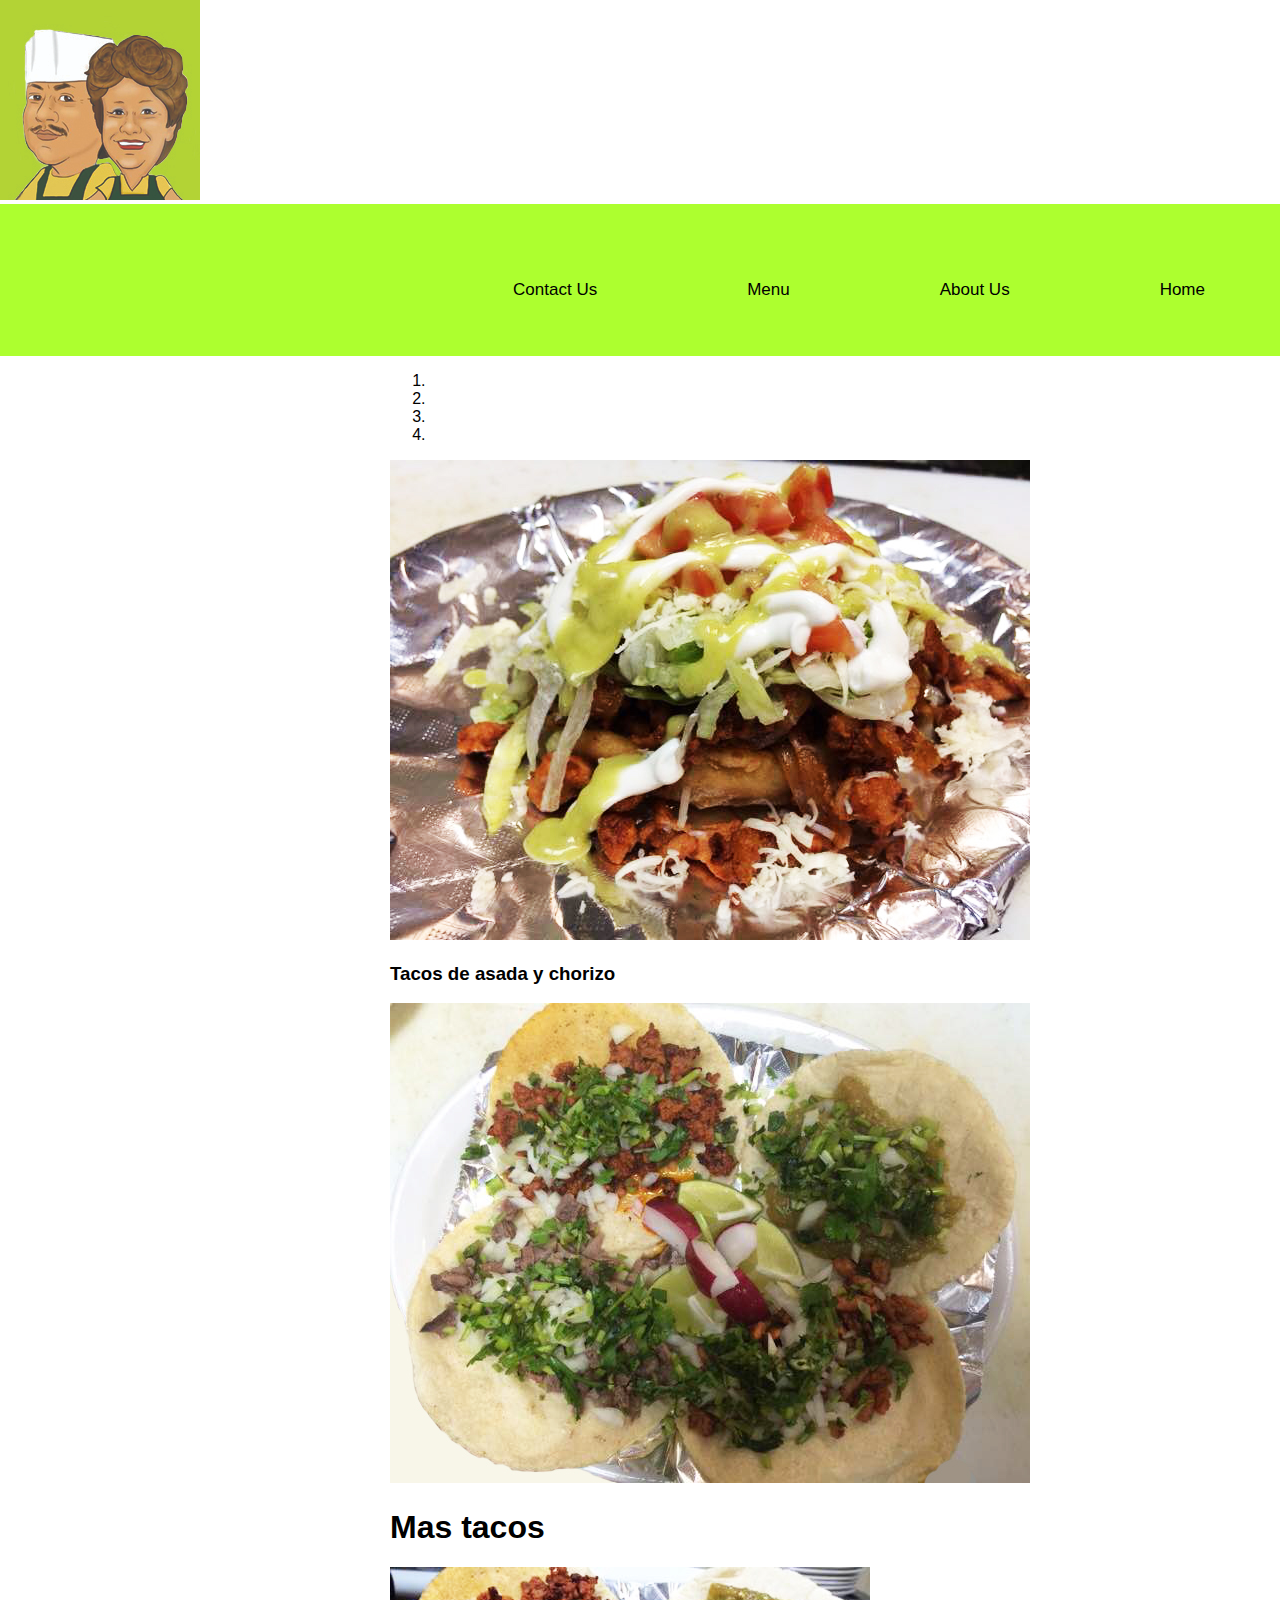
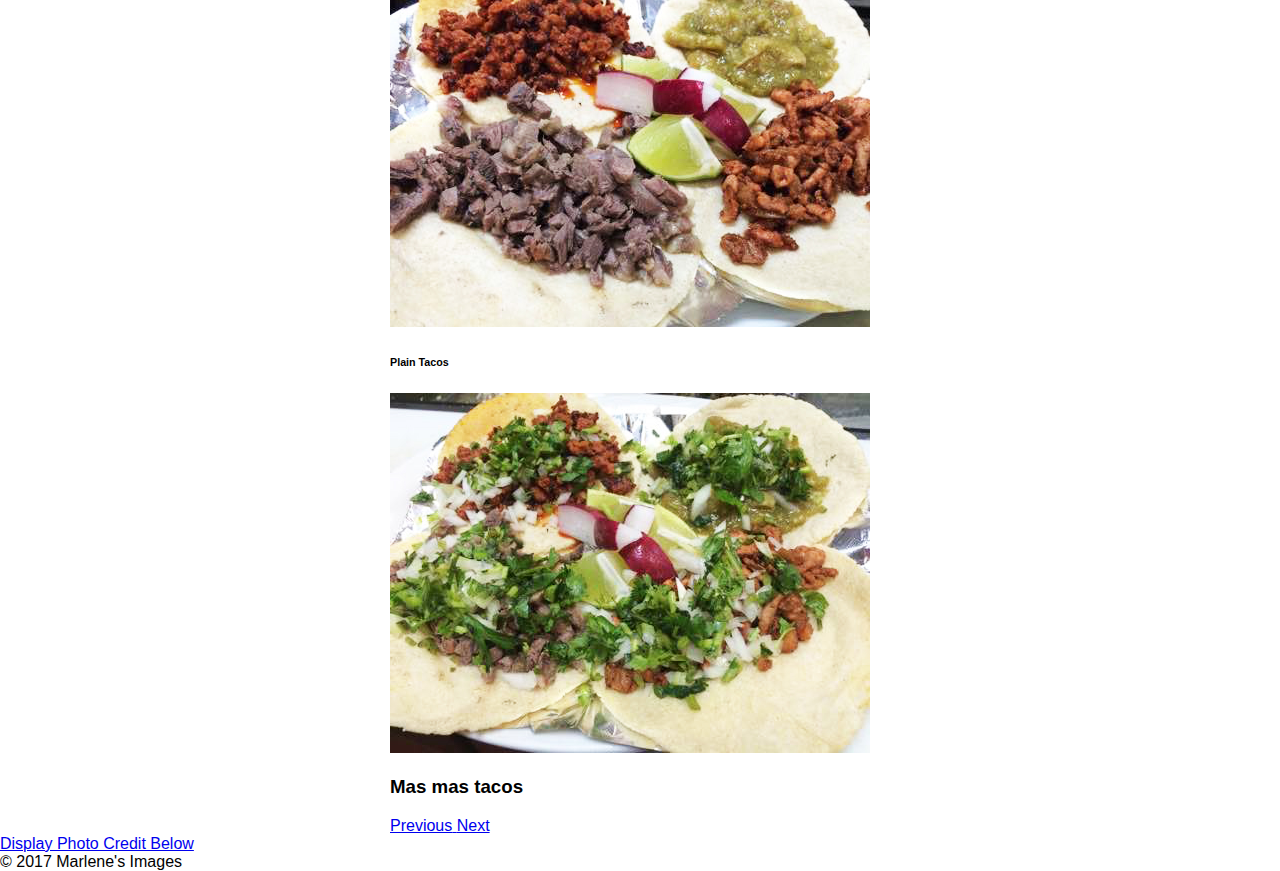
==== index.html @ 78f498c8 "fixed" ====
<!doctype html>
<html class="no-js" lang="">
    <head>
        <meta charset="utf-8">
        <meta http-equiv="x-ua-compatible" content="ie=edge">
        <title></title>
        <meta name="description" content="">
        <meta name="viewport" content="width=device-width, initial-scale=1">

        <link rel="apple-touch-icon" href="apple-touch-icon.png">
        <!-- Place favicon.ico in the root directory -->
        <link rel="stylesheet" href="css/normalize.css">
      <link href="https://maxcdn.bootstrapcdn.com/bootstrap/3.3.6/css/bootstrap.min.css" rel="stylesheet" integrity="sha384-1q8mTJOASx8j1Au+a5WDVnPi2lkFfwwEAa8hDDdjZlpLegxhjVME1fgjWPGmkzs7"
        crossorigin="anonymous">
        <script src="js/vendor/modernizr-2.8.3.min.js"></script>
    </head>
    <body>
        <!--[if lt IE 8]>
            <p class="browserupgrade">You are using an <strong>outdated</strong> browser. Please <a href="http://browsehappy.com/">upgrade your browser</a> to improve your experience.</p>
        <![endif]-->

        <!-- Add your site or application content here -->
        <div class="container">
        <div class="row">
        <div class="col-md-12">
        </div>
        </div>
        </div>

                <img id="logo" src="img/logo_finish1.jpg" style="width: 200px;height:200px;">
                </a>

<div class= "topnav" id= "mytopnav">
    <a href= "#home">Home</a>
    <a href= "#aboutus">About Us</a>
    <a href= "#menu">Menu</a>
    <a href= "#contactus">Contact Us</a>
</div>
            </div>
        </div>

    <div class="container">
        <div class="row">
            <div class="col-md-12">
                <div id="myFirstCarousel" class="carousel slide" data-ride="carousel" style="width: 500px;  margin: 0 auto">
                    <!--show with and without data-ride and style, show change in width-->
                    <!-- indicators -->
                    <ol class="carousel-indicators">
                        <li data-target="#myFirstCarousel" data-slide-to="0" class="active"></li>
                        <li data-target="#myFirstCarousel" data-slide-to="1"></li>
                        <li data-target="#myFirstCarousel" data-slide-to="2"></li>
                        <li data-target="#myFirstCarousel" data-slide-to="3"></li>
                    </ol>

                    <!-- wrapper with slides -->
                    <div class="carousel-inner">
                        <div class="item active">
                            <img src="img/Sope-casadachorizo.jpg" alt="food">
                            <!--use http://placehold.it/800x533 , mention image sizing-->
                            <div class="carousel-caption"> <h3>Tacos de asada y chorizo</h3></div>
                            <!--show how to change caption color in css-->
                        </div> 
                        <div class="item">
                            <img src="img/Tacos-lostres.jpg" alt="food">
                            <div class="carousel-caption"> <h1>Mas tacos</h1></div>
                        </div> 
                        <div class="item">
                            <img src="img/Tacos-plaintres.jpg" alt="food">
                            <div class="carousel-caption"> <h6>Plain Tacos</h6></div>
                        </div> 
                        <div class="item">
                            <img src="img/Tacos-tres.jpg" alt="food">
                            <div class="carousel-caption"> 
                                <h3>Mas mas tacos</h3>
                              
                            </div>
                        </div>    
                    </div>
                    <!--/carousel-inner-->

                    <!-- controls-->
                    <a class="left carousel-control" href="#myFirstCarousel" data-slide="prev">
                        <span class="glyphicon glyphicon-chevron-left" aria-hidden="true"></span>
                        <span class="sr-only">Previous</span>
                        <!--aria-hidden and sr-only are for accessibility-->
                    </a>
                    <a class="right carousel-control" href="#myFirstCarousel" data-slide="next">
                        <span class="glyphicon glyphicon-chevron-right" aria-hidden="true"></span>
                        <span class="sr-only">Next</span>
           </a>
                <!--/carousel-->

            </div>
            <!--/col-->
        </div>    
        <!--/row for carousel-->
                
                    


<!--This section for displaying collapsed details.-->
        <div class="row">
            <div class="col-md-12">                
                <a id="showCollapsedDetails" class="btn btn-primary" role="button" data-toggle="collapse" href="#collapsedDetails" aria-expanded="false" aria-controls="#collapsedDetails">Display Photo Credit Below</a>
                <div class="collapse" id="collapsedDetails">
                    <div class="well">
                    <!--discuss what a well is (grey background, rounded border, padding)-->
                        &copy; 2017 Marlene's Images
                        <!--this displays the copyright symbol-->
                    </div>
                    <!--/well-->
                </div>
                <!--/col for collapsed details-->
            </div>
            <!--/col for button and collapsed details-->
        </div>
        <!--/row for button and collapsed details-->

  <!-- JS -->
    <!-- this is the jQuery CDN reference. You need internet access for this file! -->
    <script src="https://code.jquery.com/jquery-2.2.3.min.js" integrity="sha256-a23g1Nt4dtEYOj7bR+vTu7+T8VP13humZFBJNIYoEJo="
        crossorigin="anonymous"></script>
    <script src="https://maxcdn.bootstrapcdn.com/bootstrap/3.3.6/js/bootstrap.min.js" integrity="sha384-0mSbJDEHialfmuBBQP6A4Qrprq5OVfW37PRR3j5ELqxss1yVqOtnepnHVP9aJ7xS"
        crossorigin="anonymous"></script>

        <script src="https://code.jquery.com/jquery-1.12.0.min.js"></script>
        <script>window.jQuery || document.write('<script src="js/vendor/jquery-1.12.0.min.js"><\/script>')</script>
        <script src="js/plugins.js"></script>
        <script src="js/main.js"></script>

        <!-- Google Analytics: change UA-XXXXX-X to be your site's ID. -->
        <script>
            (function(b,o,i,l,e,r){b.GoogleAnalyticsObject=l;b[l]||(b[l]=
            function(){(b[l].q=b[l].q||[]).push(arguments)});b[l].l=+new Date;
            e=o.createElement(i);r=o.getElementsByTagName(i)[0];
            e.src='https://www.google-analytics.com/analytics.js';
            r.parentNode.insertBefore(e,r)}(window,document,'script','ga'));
            ga('create','UA-XXXXX-X','auto');ga('send','pageview');
        </script>
    </body>
</html>
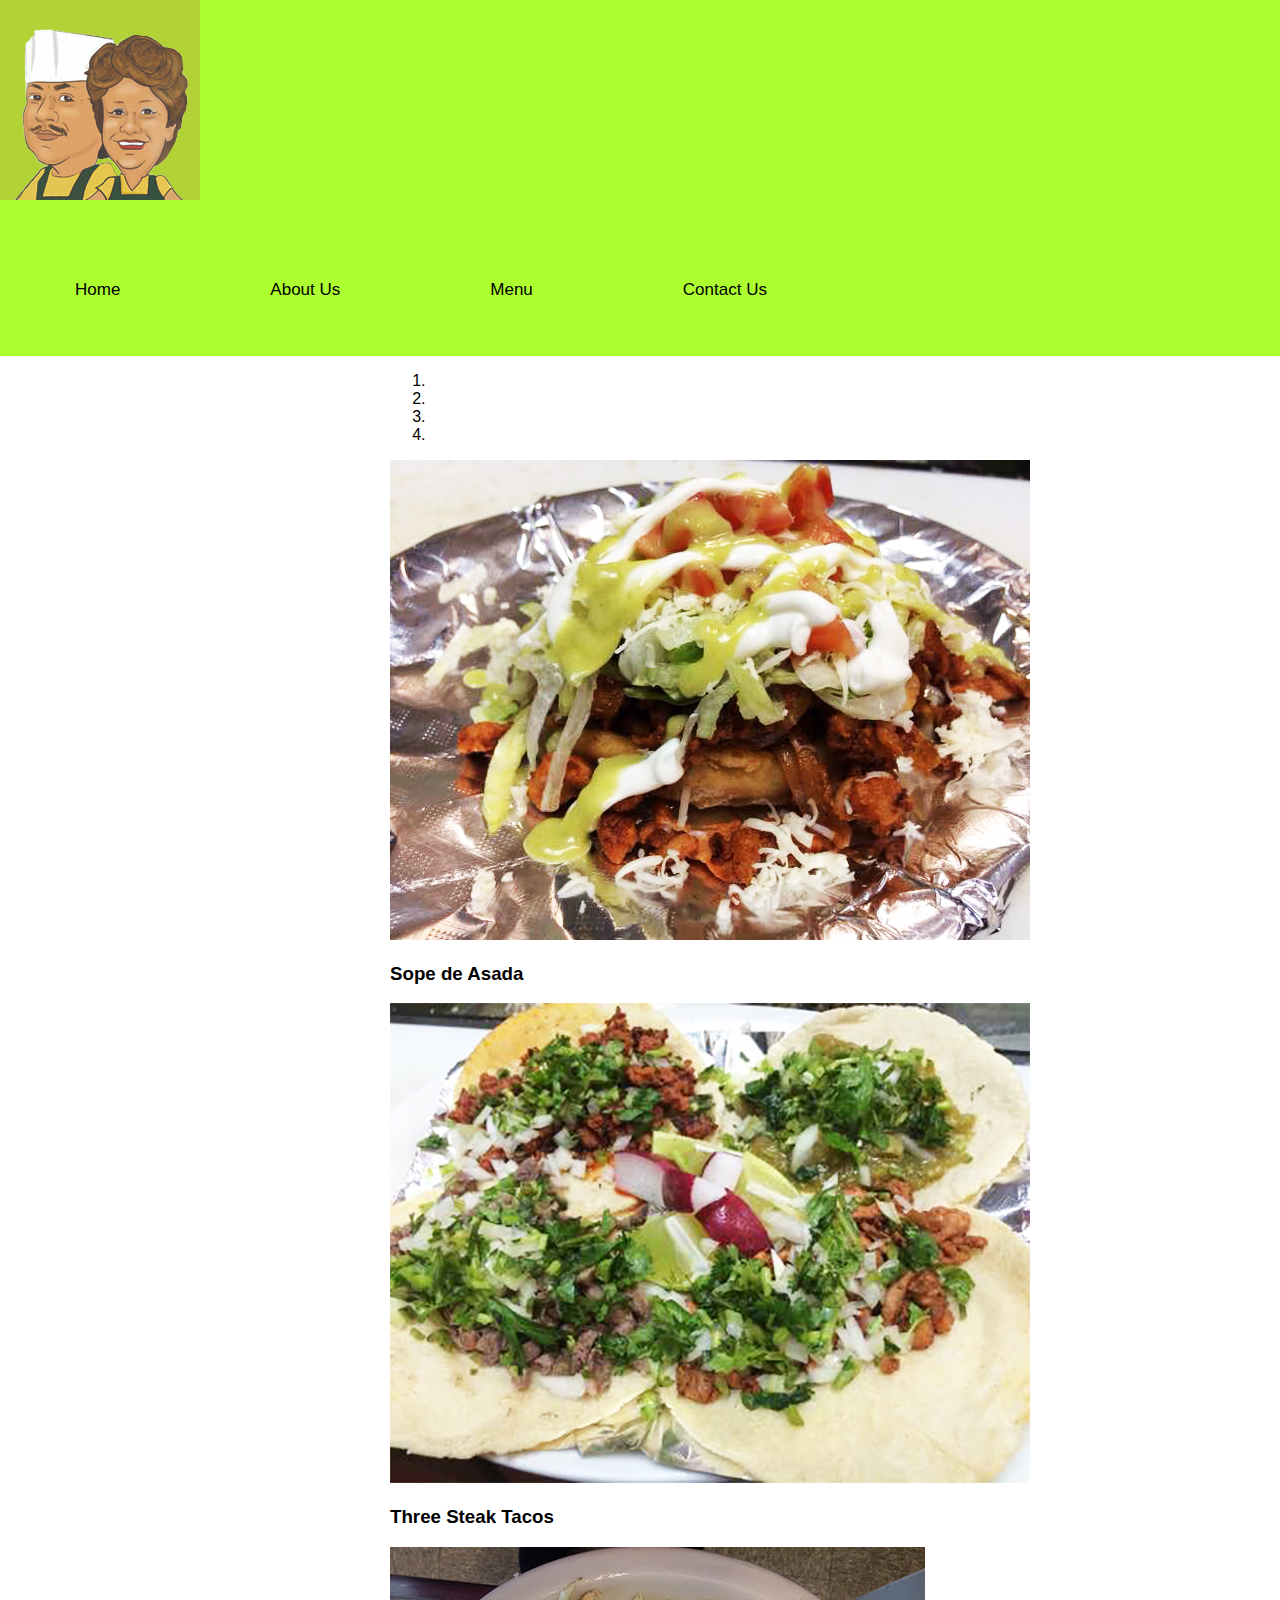
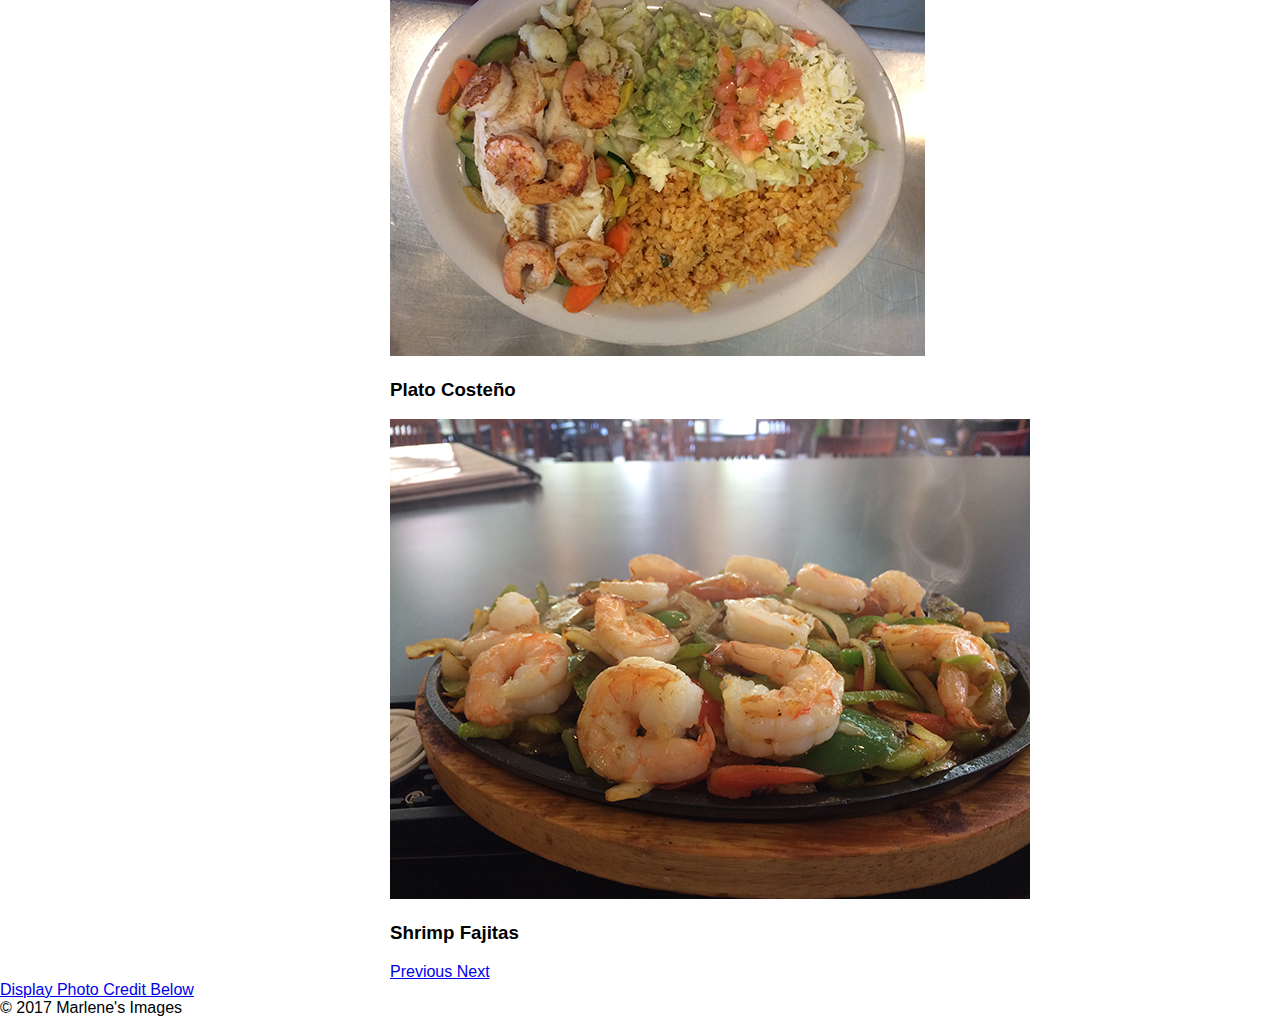
==== commit aca2d972: "changes" ====
--- a/index.html
+++ b/index.html
@@ -20,21 +20,24 @@
         <![endif]-->
 
         <!-- Add your site or application content here -->
-        <div class="container">
+        <div class="container navbar">
+
         <div class="row">
-        <div class="col-md-12">
-        </div>
-        </div>
-        </div>
+        <div class="col-md-3">
+      
+        
+    
 
-                <img id="logo" src="img/logo_finish1.jpg" style="width: 200px;height:200px;">
-                </a>
+     <img id="logo" src="img/logo_finish1.jpg" style="width: 200px;height:200px;">
+    
+     </div>
 
-<div class= "topnav" id= "mytopnav">
-    <a href= "#home">Home</a>
-    <a href= "#aboutus">About Us</a>
-    <a href= "#menu">Menu</a>
-    <a href= "#contactus">Contact Us</a>
+<div class= "topnav col-md-9"  id= "mytopnav">
+
+    <a href= "index.html">Home</a>
+    <a href= "AboutUs.html">About Us</a>
+    <a href= "Menu.html">Menu</a>
+    <a href= "ContactUs.html">Contact Us</a>
 </div>
             </div>
         </div>
@@ -42,7 +45,7 @@
     <div class="container">
         <div class="row">
             <div class="col-md-12">
-                <div id="myFirstCarousel" class="carousel slide" data-ride="carousel" style="width: 500px;  margin: 0 auto">
+                <div id="myFirstCarousel" class="carousel slide" data-ride="carousel" style="width: 500px; margin: 0 auto">
                     <!--show with and without data-ride and style, show change in width-->
                     <!-- indicators -->
                     <ol class="carousel-indicators">
@@ -57,21 +60,21 @@
                         <div class="item active">
                             <img src="img/Sope-casadachorizo.jpg" alt="food">
                             <!--use http://placehold.it/800x533 , mention image sizing-->
-                            <div class="carousel-caption"> <h3>Tacos de asada y chorizo</h3></div>
+                            <div class="carousel-caption"> <h3>Sope de Asada</h3></div>
                             <!--show how to change caption color in css-->
                         </div> 
                         <div class="item">
-                            <img src="img/Tacos-lostres.jpg" alt="food">
-                            <div class="carousel-caption"> <h1>Mas tacos</h1></div>
+                            <img src="img/tacostres.jpg" alt="food">
+                            <div class="carousel-caption"> <h3>Three Steak Tacos</h3></div>
                         </div> 
                         <div class="item">
-                            <img src="img/Tacos-plaintres.jpg" alt="food">
-                            <div class="carousel-caption"> <h6>Plain Tacos</h6></div>
+                            <img src="img/Platocosteño.jpg" alt="food">
+                            <div class="carousel-caption"> <h3>Plato Costeño</h3></div>
                         </div> 
                         <div class="item">
-                            <img src="img/Tacos-tres.jpg" alt="food">
+                            <img src="img/shrimpfajas.jpg" alt="food">
                             <div class="carousel-caption"> 
-                                <h3>Mas mas tacos</h3>
+                                <h3>Shrimp Fajitas</h3>
                               
                             </div>
                         </div>    
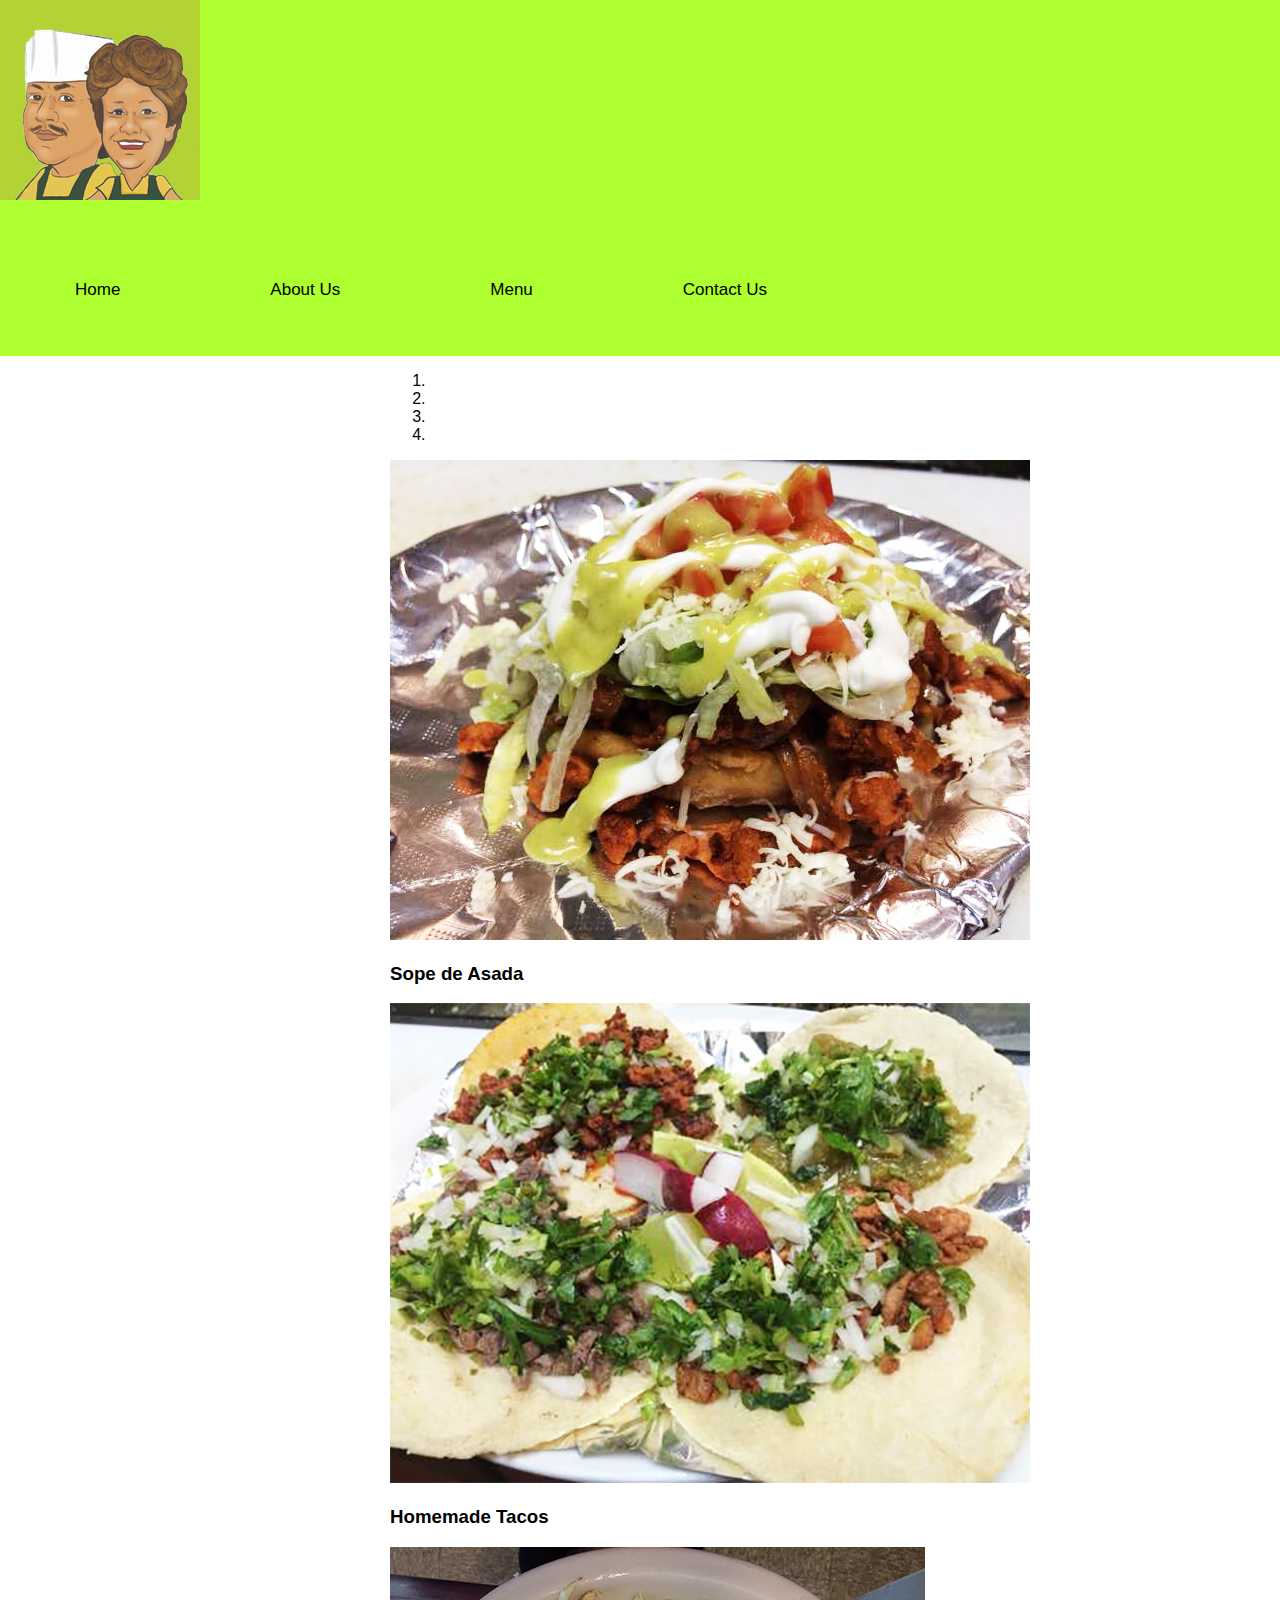
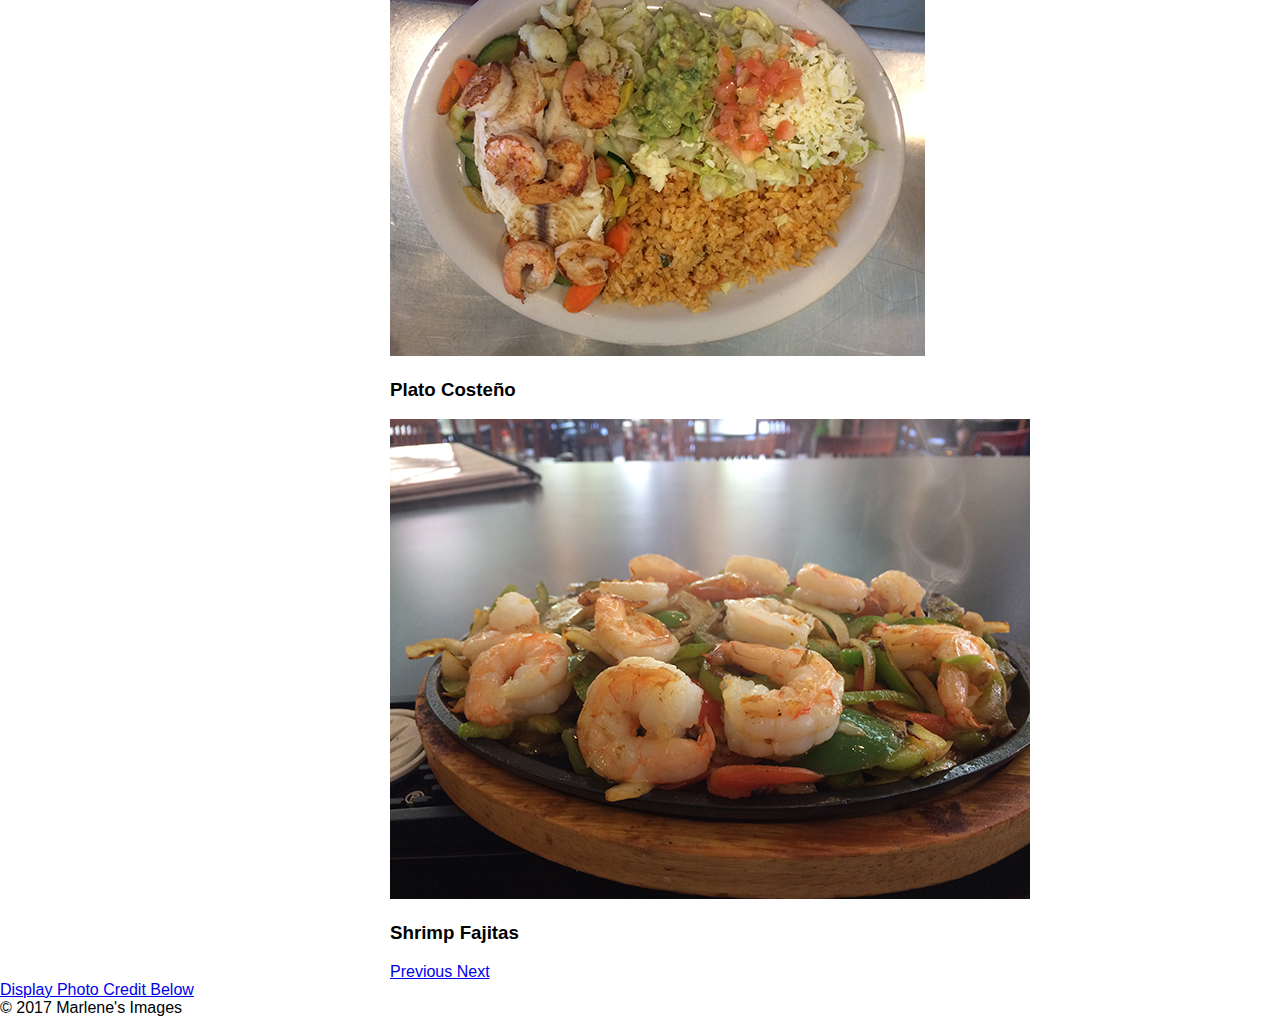
==== commit 55cab764: "changes" ====
--- a/index.html
+++ b/index.html
@@ -65,7 +65,7 @@
                         </div> 
                         <div class="item">
                             <img src="img/tacostres.jpg" alt="food">
-                            <div class="carousel-caption"> <h3>Three Steak Tacos</h3></div>
+                            <div class="carousel-caption"> <h3>Homemade Tacos</h3></div>
                         </div> 
                         <div class="item">
                             <img src="img/Platocosteño.jpg" alt="food">
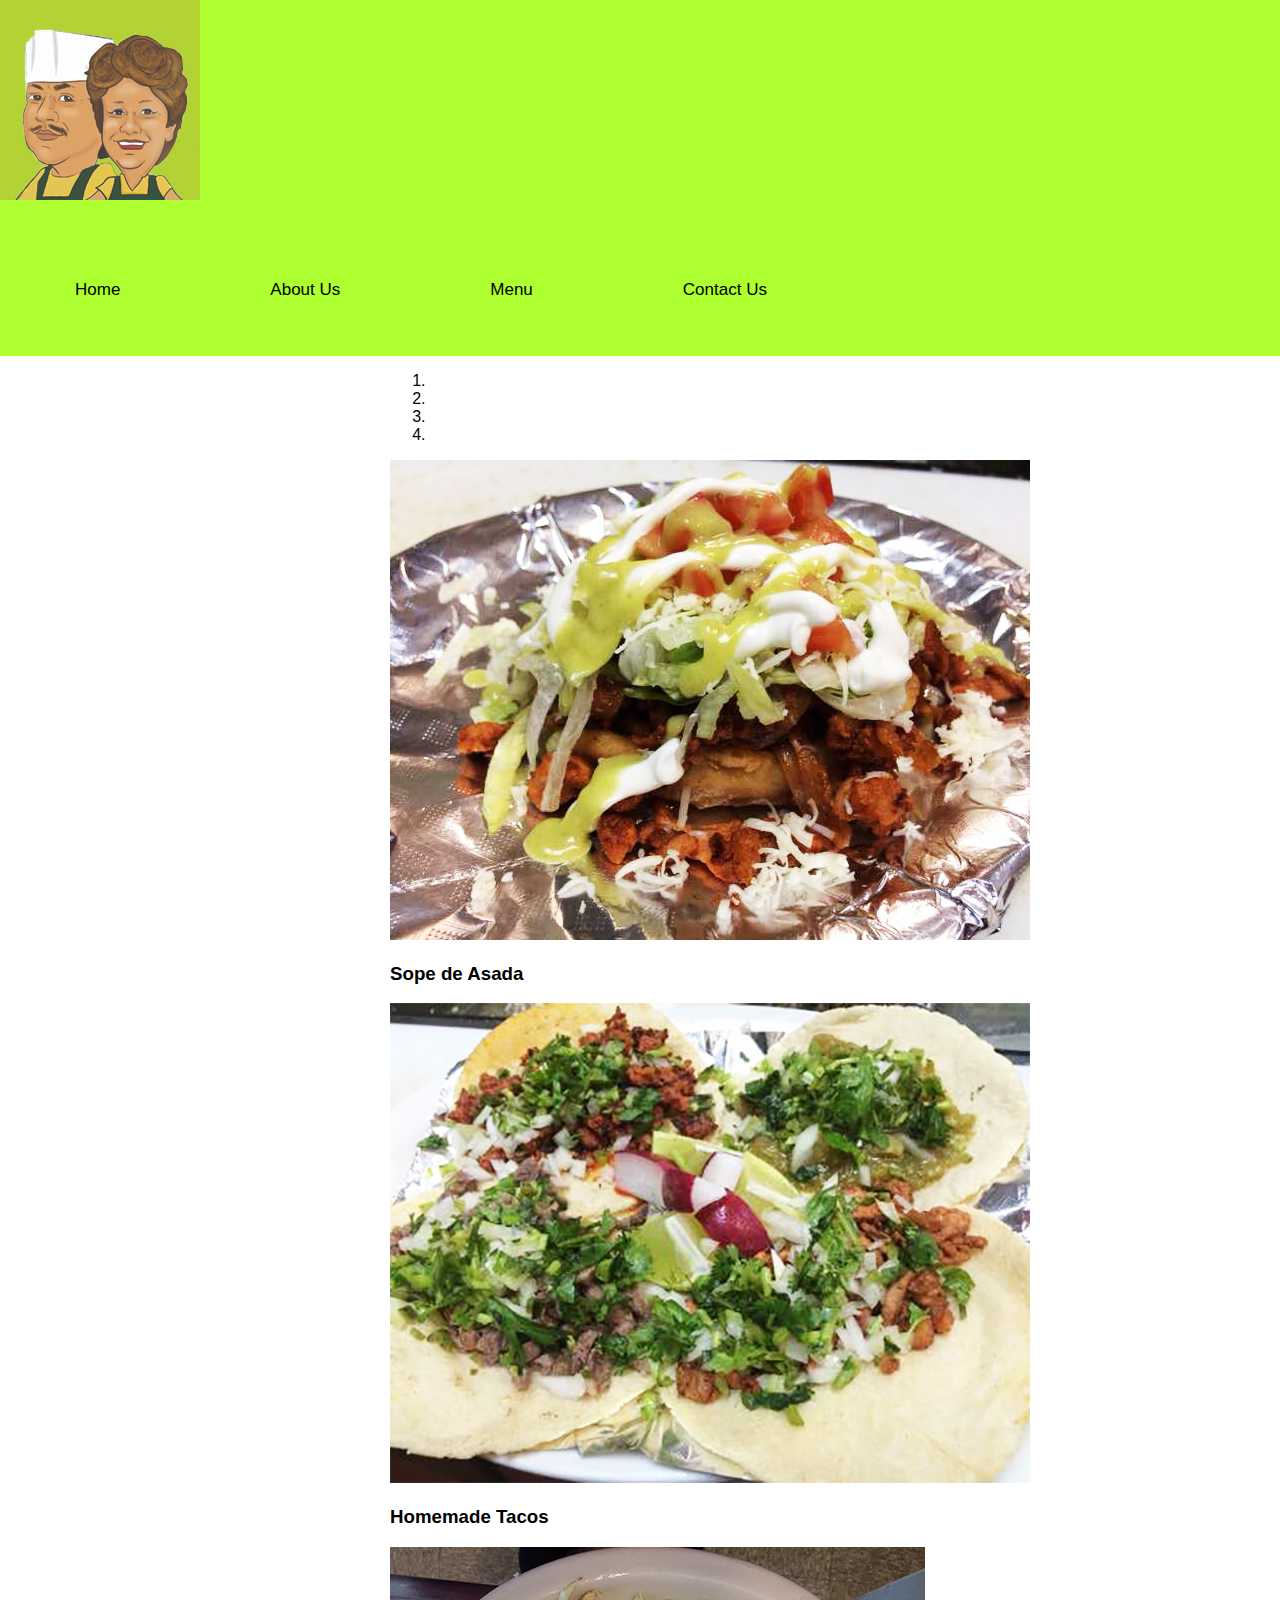
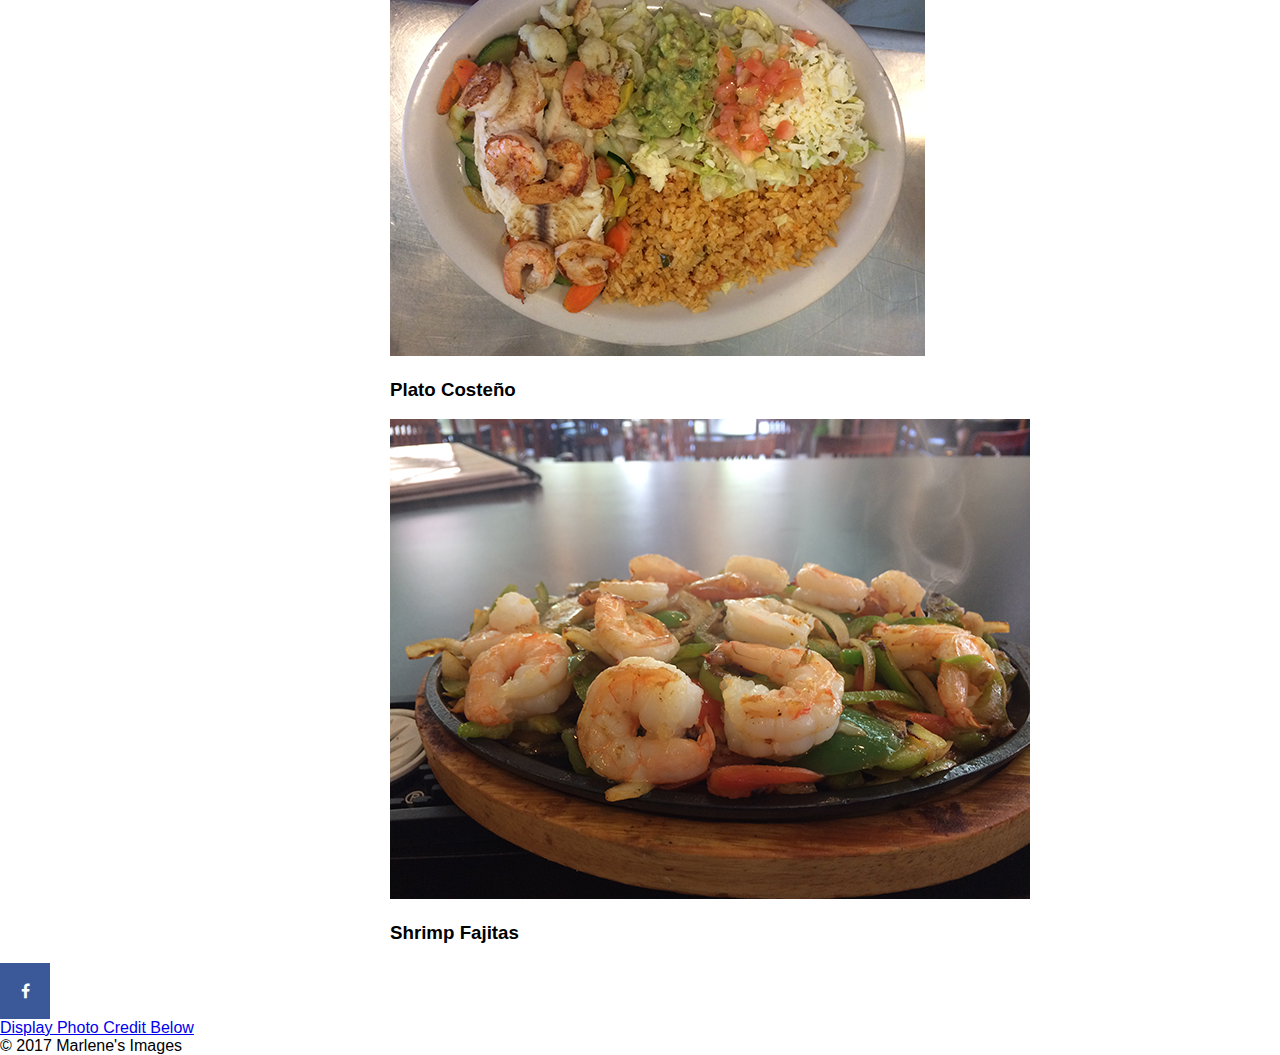
==== commit af7f1618: "change" ====
--- a/index.html
+++ b/index.html
@@ -35,9 +35,9 @@
 <div class= "topnav col-md-9"  id= "mytopnav">
 
     <a href= "index.html">Home</a>
-    <a href= "AboutUs.html">About Us</a>
-    <a href= "Menu.html">Menu</a>
-    <a href= "ContactUs.html">Contact Us</a>
+    <a href= "aboutus.html">About Us</a>
+    <a href= "menu.html">Menu</a>
+    <a href= "contactus.html">Contact Us</a>
 </div>
             </div>
         </div>
@@ -97,7 +97,9 @@
             <!--/col-->
         </div>    
         <!--/row for carousel-->
-                
+<link rel="stylesheet"
+href="https://cdnjs.cloudflare.com/ajax/libs/font-awesome/4.7.0/css/font-awesome.min.css">
+<a href="#" class="fa fa-facebook"></a>
                     
 
 
